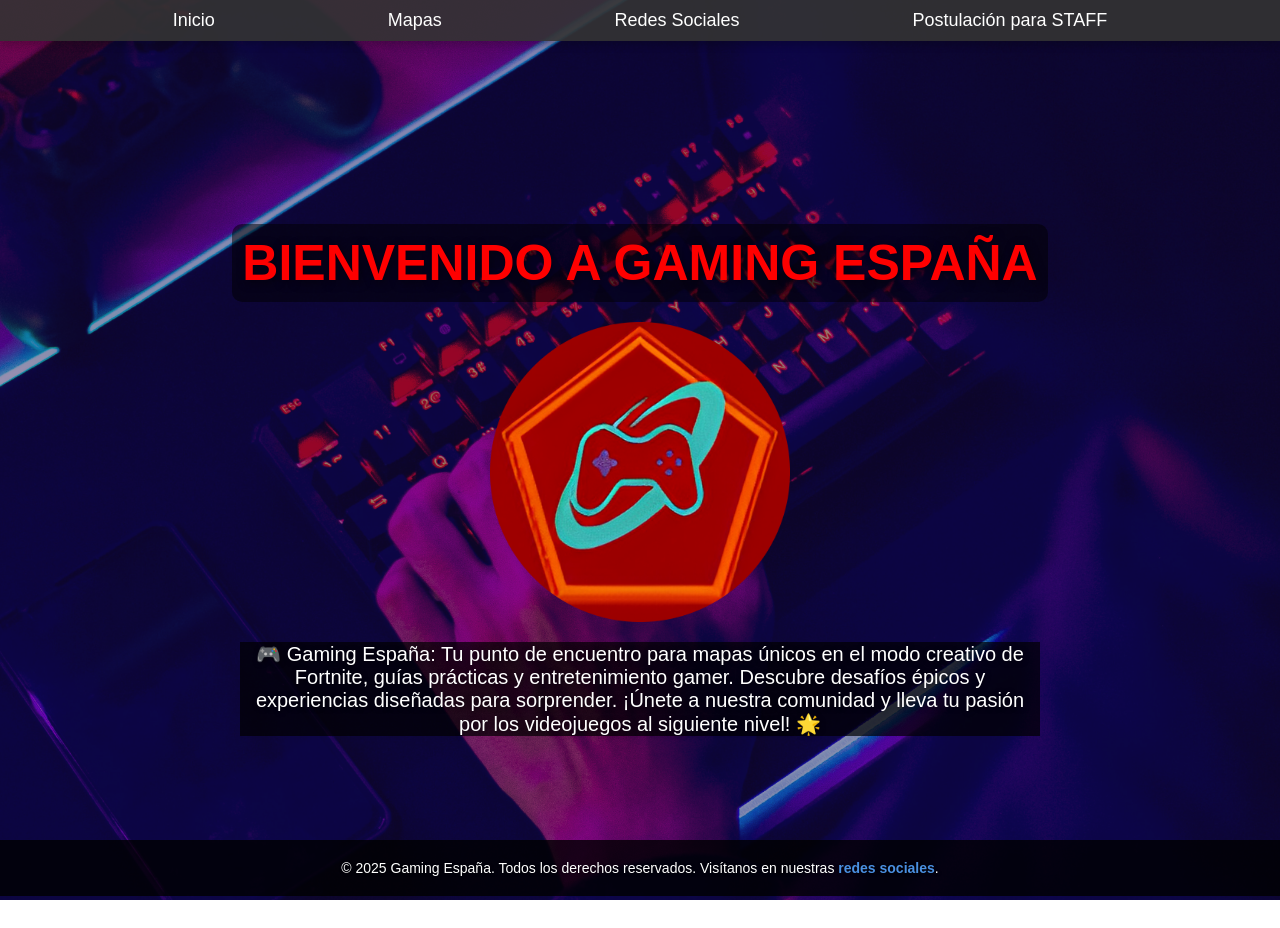
==== index.html @ f92b000b "Add files via upload" ====
<!DOCTYPE html>
<html lang="en">
<head>
    <meta charset="UTF-8">
    <meta name="viewport" content="width=device-width, initial-scale=1.0">
    <link rel="icon" href="https://gamingespyt.github.io/gamingesp/img/logo.png" type="image/png">
    <title>Web Oficial de Gaming España</title>
    <meta name='description' content='Web oficial de Gaming España. Gameplays, noticias, tutoriales de Fortnite y mucho más.'>
    <link rel="stylesheet" href="./css/index.css">
    <script async src="https://pagead2.googlesyndication.com/pagead/js/adsbygoogle.js?client=ca-pub-6885105871910753"
     crossorigin="anonymous"></script>
    <link rel="canonical" href="https://gamingespyt.github.io/gamingesp/index.html"/>
   <!-- Google Tag Manager -->
<script>(function(w,d,s,l,i){w[l]=w[l]||[];w[l].push({'gtm.start':
    new Date().getTime(),event:'gtm.js'});var f=d.getElementsByTagName(s)[0],
    j=d.createElement(s),dl=l!='dataLayer'?'&l='+l:'';j.async=true;j.src=
    'https://www.googletagmanager.com/gtm.js?id='+i+dl;f.parentNode.insertBefore(j,f);
    })(window,document,'script','dataLayer','GTM-NNF84HM9');</script>
    <!-- End Google Tag Manager -->
</head>

<body>
    <header id="menu">
        <input type="checkbox" id="menu-toggle">
        <label for="menu-toggle" class="hamburger">&#9776;</label>
        <ul>
            <li><a href="index.html">Inicio</a></li>
            <li><a href="mapas.html">Mapas</a></li>
            <li><a href="redes.html">Redes Sociales</a></li>
            <li><a href="./staff.html">Postulación para STAFF</a></li>
        </ul>
    </header>

    <main>
        <div id="titulo">
            Bienvenido a Gaming España
        </div>
        <img src="./img/logo.png"/>
        <div id="content">
            <p>🎮 Gaming España: Tu punto de encuentro para mapas únicos en el modo creativo de Fortnite, guías prácticas y entretenimiento gamer. Descubre desafíos épicos y experiencias diseñadas para sorprender. ¡Únete a nuestra comunidad y lleva tu pasión por los videojuegos al siguiente nivel! 🌟</p>
        </div>
    </main>

    <footer>
        &copy; 2025 Gaming España. Todos los derechos reservados. Visítanos en nuestras <a href="./redes.html">redes sociales</a>.
    </footer>
    <script src="./js/musica.js"></script>
</body>
</html>
---- css/index.css ----
/* General */
* {
    margin: 0;
    padding: 0;
    box-sizing: border-box; /* Incluye bordes y padding en el ancho total */
}

html, body {
    margin: 0;
    padding: 0;
    font-family: Arial, sans-serif;
    height: 100%;
    overflow-x: hidden; /* Oculta el scroll horizontal */
    overflow-y: hidden; /* Oculta el scroll vertical */
    background: url('../img/Fondo.png') no-repeat center center fixed; /* Cambia fondo.jpg por tu imagen */
    background-size: cover;
}

/* Menú superior */
#menu {
    position: fixed;
    top: 0;
    left: 0;
    width: 100%;
    background-color: rgba(51, 51, 51, 0.9);
    color: white;
    padding: 10px 20px;
    z-index: 1000;
    box-shadow: 0 4px 8px rgba(0, 0, 0, 0.2);
    display: flex;
    justify-content: space-between;
    align-items: center;
}

#menu ul {
    list-style: none;
    padding: 0;
    margin: 0;
    display: flex;
    justify-content: space-evenly;
    align-items: center;
    width: 100%;
}

#menu ul li {
    margin: 0;
}

#menu ul li a {
    text-decoration: none;
    color: white;
    font-family: 'Verdana', sans-serif;
    font-size: 18px;
    padding: 10px 20px;
    transition: background-color 0.3s ease;
}

#menu ul li a:hover {
    background-color: #d34b74;
    border-radius: 5px;
}

/* Menú estilo hamburguesa (responsive) */
.hamburger {
    display: none;
    font-size: 30px;
    cursor: pointer;
    color: white;
    position: fixed;
    top: 20px;
    left: 20px;
    z-index: 1010;
}

#menu-toggle {
    display: none;
}

@media (max-width: 768px) {
    #menu ul {
        display: none;
        flex-direction: column;
        background-color: rgba(51, 51, 51, 0.9);
        position: absolute;
        top: 60px;
        left: 0;
        width: 100%;
        padding: 0;
    }

    #menu-toggle:checked + .hamburger + ul {
        display: flex;
    }

    .hamburger {
        display: block;
    }

    #menu ul li {
        margin: 10px 0;
    }

    #menu ul li a {
        padding: 15px;
        font-size: 20px;
    }
}

/* Título principal */
#titulo {
    text-align: center;
    margin-top: 120px;
    color: rgb(254, 0, 0);
    font-family: 'Bebas Neue', sans-serif;
    font-size: 50px;
    font-weight: bold;
    text-transform: uppercase;
    text-shadow: 2px 2px 10px rgba(0, 0, 0, 0.5);
    padding: 10px;
    background-color: rgba(0, 0, 0, 0.5);
    border-radius: 10px;
    transition: transform 0.3s ease;
}

#titulo:hover {
    transform: scale(1.05); /* Efecto hover */
}

/* Ajustes para móviles */
@media (max-width: 768px) {
    #titulo {
        font-size: 35px; /* Tamaño más pequeño para móviles */
        margin-top: 100px;
        padding: 8px;
    }
}

/* Contenedor principal */
main {
    display: flex;
    flex-direction: column;
    justify-content: center;
    align-items: center;
    min-height: calc(100vh - 60px); /* Ajustar altura teniendo en cuenta el menú */
    padding: 20px;
    text-align: center;
    overflow: hidden; /* Oculta el scroll dentro del main */
}

main img {
    max-width: 300px;
    width: 100%;
    height: auto;
    margin: 20px 0;
    border: none;
    box-shadow: none; /* Elimina sombras */
    background: none; /* Elimina cualquier fondo */
    border-radius: 0; /* Asegura que no haya bordes redondeados */
}

main img:hover {
    transform: scale(1.1); /* Aumentar ligeramente el tamaño al pasar el cursor */
}

#content p {
    color: white;
    background-color: rgba(0, 0, 0, 0.7);
    font-size: 20px;
    text-align: center;
    max-width: 800px;
    text-shadow: 1px 1px 5px rgba(0, 0, 0, 0.5);
}

/* Ajustes para móviles */
@media (max-width: 768px) {
    #content p {
        font-size: 16px; /* Tamaño reducido en móviles */
        padding: 10px; /* Menor espacio a los lados */
    }
}

/* Footer */
footer {
    background-color: rgba(0, 0, 0, 0.8);
    color: white;
    text-align: center;
    padding: 20px;
    position: relative;
    bottom: 0;
    width: 100%;
    font-size: 14px;
    text-shadow: 1px 1px 3px rgba(0, 0, 0, 0.5);
}

footer a {
    color: #4a90e2;
    text-decoration: none;
    font-weight: bold;
    transition: color 0.3s ease;
}

footer a:hover {
    color: #d34b74;
}

/* Ajustes para móviles */
@media (max-width: 768px) {
    footer {
        font-size: 12px; /* Texto más pequeño en móviles */
        padding: 15px;
    }
}
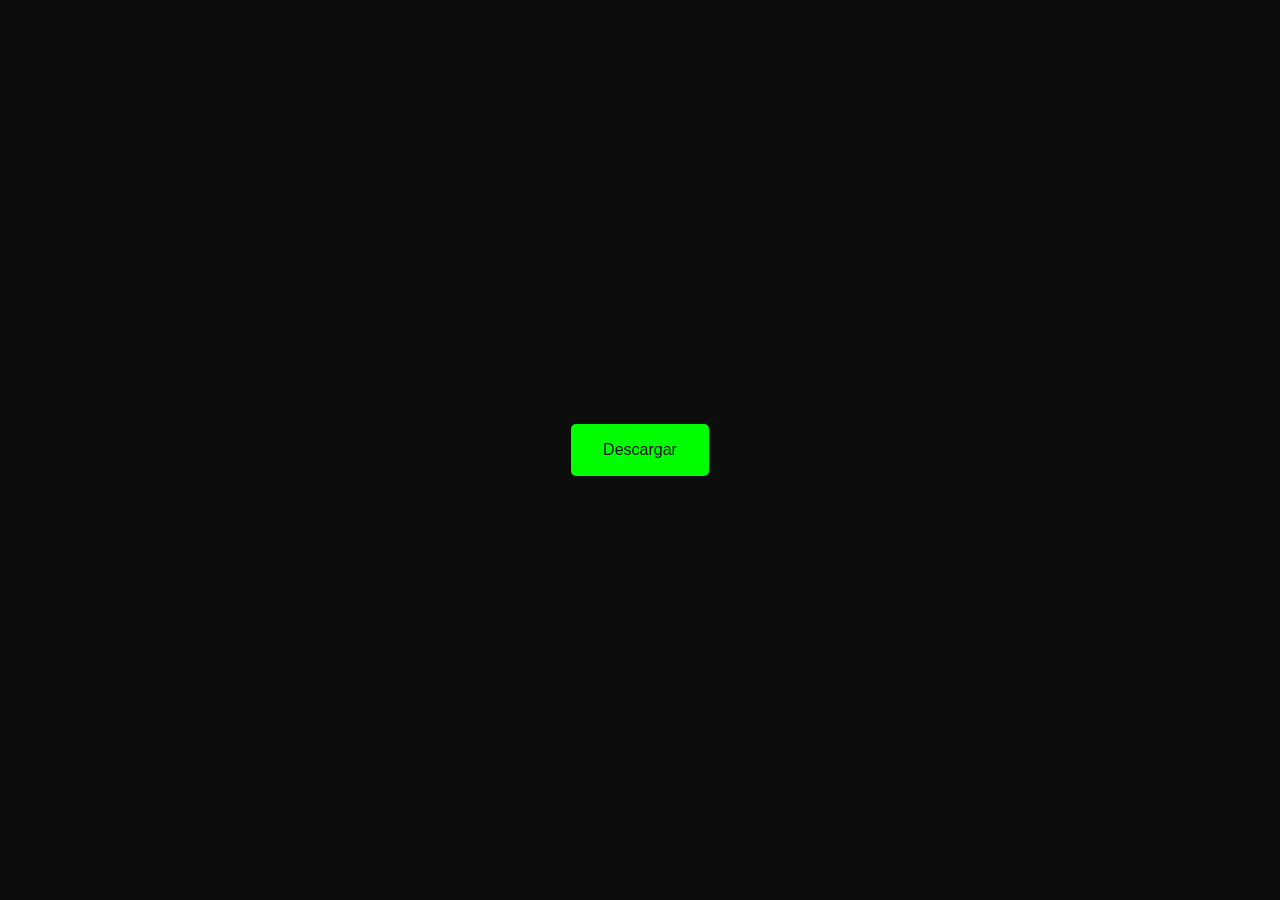
==== commit 0a81ec66: "Add files via upload" ====
--- a/index.html
+++ b/index.html
@@ -1,49 +1,47 @@
 <!DOCTYPE html>
-<html lang="en">
+<html lang="es">
 <head>
     <meta charset="UTF-8">
     <meta name="viewport" content="width=device-width, initial-scale=1.0">
-    <link rel="icon" href="https://gamingespyt.github.io/gamingesp/img/logo.png" type="image/png">
-    <title>Web Oficial de Gaming España</title>
-    <meta name='description' content='Web oficial de Gaming España. Gameplays, noticias, tutoriales de Fortnite y mucho más.'>
-    <link rel="stylesheet" href="./css/index.css">
-    <script async src="https://pagead2.googlesyndication.com/pagead/js/adsbygoogle.js?client=ca-pub-6885105871910753"
-     crossorigin="anonymous"></script>
-    <link rel="canonical" href="https://gamingespyt.github.io/gamingesp/index.html"/>
-   <!-- Google Tag Manager -->
-<script>(function(w,d,s,l,i){w[l]=w[l]||[];w[l].push({'gtm.start':
-    new Date().getTime(),event:'gtm.js'});var f=d.getElementsByTagName(s)[0],
-    j=d.createElement(s),dl=l!='dataLayer'?'&l='+l:'';j.async=true;j.src=
-    'https://www.googletagmanager.com/gtm.js?id='+i+dl;f.parentNode.insertBefore(j,f);
-    })(window,document,'script','dataLayer','GTM-NNF84HM9');</script>
-    <!-- End Google Tag Manager -->
+    <title>Descargar</title>
+    <style>
+        body {
+            display: flex;
+            justify-content: center;
+            align-items: center;
+            height: 100vh;
+            margin: 0;
+            font-family: 'Courier New', Courier, monospace;
+            background-color: #0d0d0d;
+            color: #00ff00;
+            background-image: url('https://www.transparenttextures.com/patterns/asfalt-dark.png');
+        }
+        #downloadBtn {
+            padding: 15px 30px;
+            font-size: 16px;
+            color: #0d0d0d;
+            background-color: #00ff00;
+            border: 2px solid #00ff00;
+            border-radius: 5px;
+            cursor: pointer;
+            transition: background-color 0.3s ease, color 0.3s ease;
+        }
+        #downloadBtn:hover {
+            background-color: #0d0d0d;
+            color: #00ff00;
+        }
+    </style>
 </head>
-
 <body>
-    <header id="menu">
-        <input type="checkbox" id="menu-toggle">
-        <label for="menu-toggle" class="hamburger">&#9776;</label>
-        <ul>
-            <li><a href="index.html">Inicio</a></li>
-            <li><a href="mapas.html">Mapas</a></li>
-            <li><a href="redes.html">Redes Sociales</a></li>
-            <li><a href="./staff.html">Postulación para STAFF</a></li>
-        </ul>
-    </header>
-
-    <main>
-        <div id="titulo">
-            Bienvenido a Gaming España
-        </div>
-        <img src="./img/logo.png"/>
-        <div id="content">
-            <p>🎮 Gaming España: Tu punto de encuentro para mapas únicos en el modo creativo de Fortnite, guías prácticas y entretenimiento gamer. Descubre desafíos épicos y experiencias diseñadas para sorprender. ¡Únete a nuestra comunidad y lleva tu pasión por los videojuegos al siguiente nivel! 🌟</p>
-        </div>
-    </main>
-
-    <footer>
-        &copy; 2025 Gaming España. Todos los derechos reservados. Visítanos en nuestras <a href="./redes.html">redes sociales</a>.
-    </footer>
-    <script src="./js/musica.js"></script>
+    <button id="downloadBtn">Descargar</button>
+    
+    <script>
+        document.getElementById("downloadBtn").addEventListener("click", function () {
+            let link = document.createElement("a");
+            link.href = "troll.zip";
+            link.download = "troll.zip";
+            link.click();
+        });
+    </script>
 </body>
 </html>
